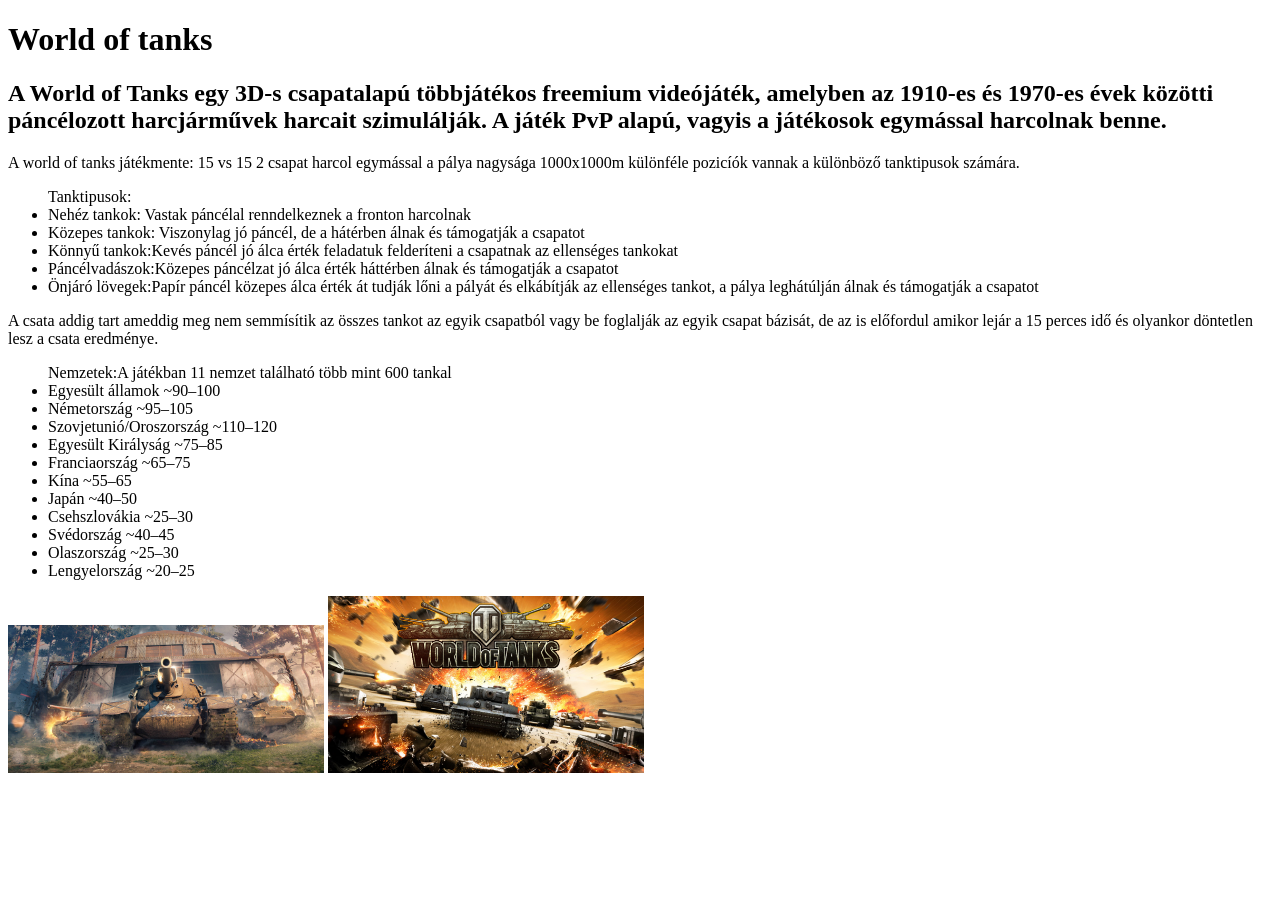
==== index.html @ 966c7013 "csoportmunka vége" ====
<!DOCTYPE html>
<html lang="hu">
    <head>
        <title>Maczkó Dominik</title>
        <meta http-equiv="Content-Type" content="text/html;charset=UTF-8">
        <meta name="description" content="Játékok">
        <meta name="keywords" content="WOT">
    </head>
    <body>
        <h1>World of tanks </h1>
        <h2>A World of Tanks egy 3D-s csapatalapú többjátékos freemium videójáték, amelyben az 1910-es és 1970-es évek közötti páncélozott harcjárművek harcait szimulálják. A játék PvP alapú, vagyis a játékosok egymással harcolnak benne.</h2>
        <p>A world of tanks játékmente: 15 vs 15 2 csapat harcol egymással a pálya nagysága 1000x1000m különféle pozicíók vannak a különböző tanktipusok számára.</p>
        <ul>Tanktipusok:
            <li>Nehéz tankok: Vastak páncélal renndelkeznek a fronton harcolnak</li>
            <li>Közepes tankok: Viszonylag jó páncél, de a hátérben álnak és támogatják a csapatot</li>
            <li>Könnyű tankok:Kevés páncél jó álca érték feladatuk felderíteni a csapatnak az ellenséges tankokat</li>
            <li>Páncélvadászok:Közepes páncélzat jó álca érték háttérben álnak és támogatják a csapatot</li>
            <li>Önjáró lövegek:Papír páncél közepes álca érték át tudják lőni a pályát és elkábítják az ellenséges tankot, a pálya leghátúlján álnak és támogatják a csapatot</li>
        </ul>
        <p>A csata addig tart ameddig meg nem semmísítik az összes tankot az egyik csapatból vagy be foglalják az egyik csapat bázisát, de az is előfordul amikor lejár a 15 perces idő és olyankor döntetlen lesz a csata eredménye.</p>
        <ul>Nemzetek:A játékban 11 nemzet található több mint 600 tankal 
            <li> Egyesült államok ~90–100</li>
            <li>Németország ~95–105</li>
            <li>Szovjetunió/Oroszország ~110–120</li>
            <li>Egyesült Királyság ~75–85</li>
            <li>Franciaország ~65–75</li>
            <li>Kína ~55–65</li>
            <li>Japán ~40–50</li>
            <li>Csehszlovákia ~25–30</li>
            <li>Svédország ~40–45</li>
            <li>Olaszország ~25–30</li>
            <li>Lengyelország ~20–25</li>
        </ul>
        <img src="képek/wot.jpg" width="25%"> <img src="képek/World-of-Tanks-600x336.png" width="25%"> 
     </body>
</html>
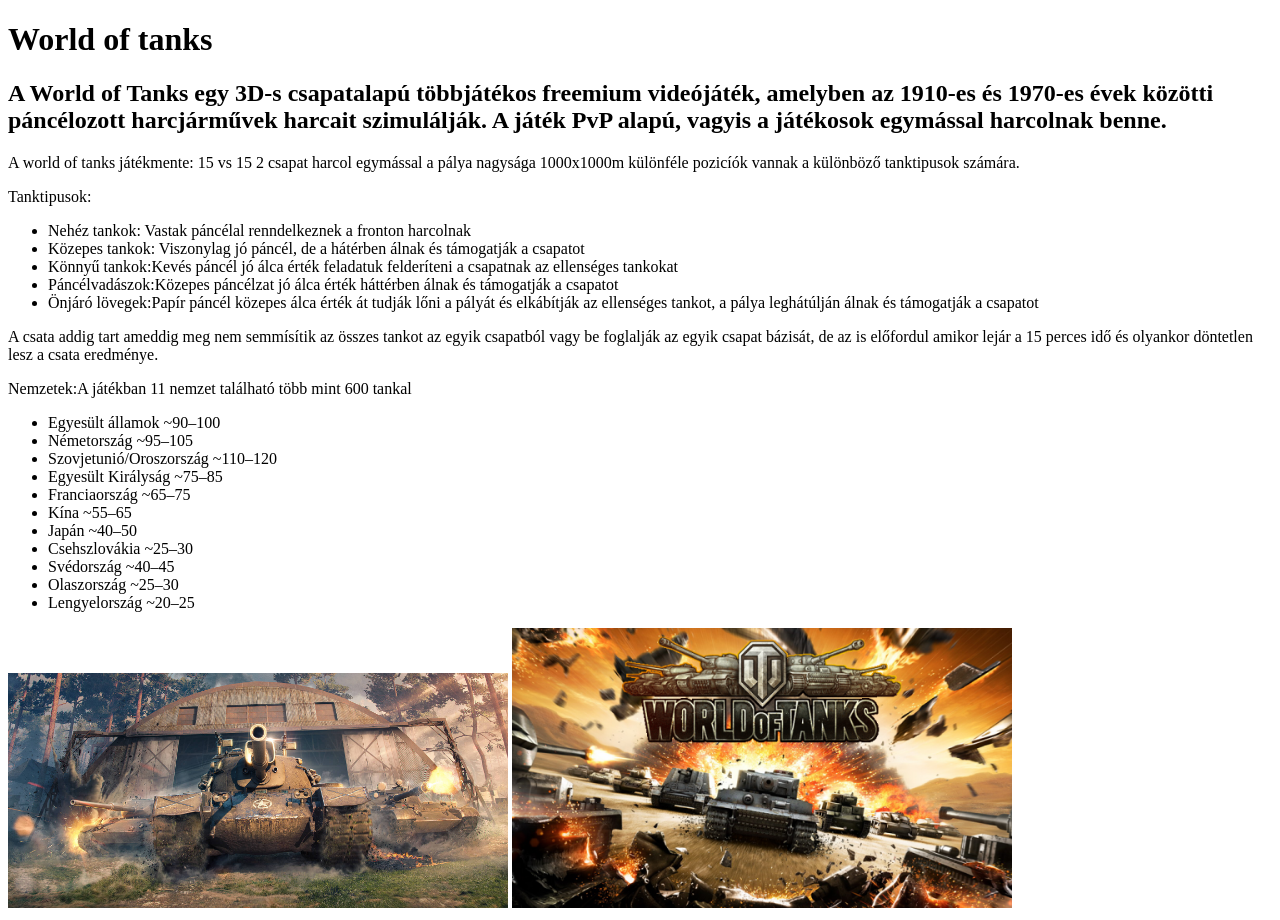
==== commit c95a3862: "csoportmunka 1" ====
--- a/index.html
+++ b/index.html
@@ -10,7 +10,8 @@
         <h1>World of tanks </h1>
         <h2>A World of Tanks egy 3D-s csapatalapú többjátékos freemium videójáték, amelyben az 1910-es és 1970-es évek közötti páncélozott harcjárművek harcait szimulálják. A játék PvP alapú, vagyis a játékosok egymással harcolnak benne.</h2>
         <p>A world of tanks játékmente: 15 vs 15 2 csapat harcol egymással a pálya nagysága 1000x1000m különféle pozicíók vannak a különböző tanktipusok számára.</p>
-        <ul>Tanktipusok:
+            <p> Tanktipusok:</p>
+         <ul>
             <li>Nehéz tankok: Vastak páncélal renndelkeznek a fronton harcolnak</li>
             <li>Közepes tankok: Viszonylag jó páncél, de a hátérben álnak és támogatják a csapatot</li>
             <li>Könnyű tankok:Kevés páncél jó álca érték feladatuk felderíteni a csapatnak az ellenséges tankokat</li>
@@ -18,7 +19,8 @@
             <li>Önjáró lövegek:Papír páncél közepes álca érték át tudják lőni a pályát és elkábítják az ellenséges tankot, a pálya leghátúlján álnak és támogatják a csapatot</li>
         </ul>
         <p>A csata addig tart ameddig meg nem semmísítik az összes tankot az egyik csapatból vagy be foglalják az egyik csapat bázisát, de az is előfordul amikor lejár a 15 perces idő és olyankor döntetlen lesz a csata eredménye.</p>
-        <ul>Nemzetek:A játékban 11 nemzet található több mint 600 tankal 
+       <p> Nemzetek:A játékban 11 nemzet található több mint 600 tankal </p>  
+        <ul>
             <li> Egyesült államok ~90–100</li>
             <li>Németország ~95–105</li>
             <li>Szovjetunió/Oroszország ~110–120</li>
@@ -31,6 +33,6 @@
             <li>Olaszország ~25–30</li>
             <li>Lengyelország ~20–25</li>
         </ul>
-        <img src="képek/wot.jpg" width="25%"> <img src="képek/World-of-Tanks-600x336.png" width="25%"> 
+        <img src="képek/wot.jpg" width="500" alt="tank1"> <img src="képek/World-of-Tanks-600x336.png" width="500" alt="tank2"> 
      </body>
 </html>
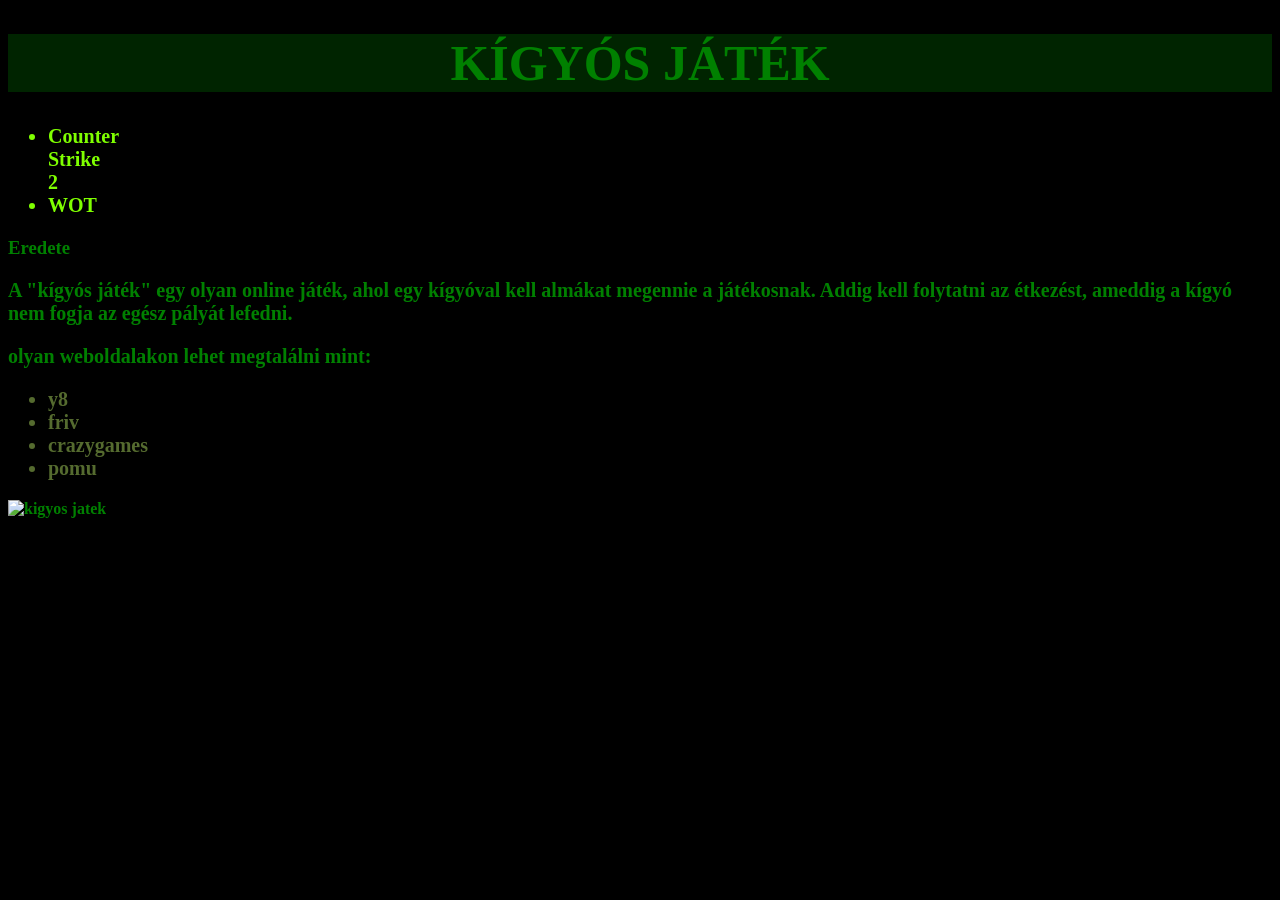
==== commit e085e25f: "csoportmunka_kesz" ====
--- a/index.html
+++ b/index.html
@@ -1,38 +1,30 @@
+
 <!DOCTYPE html>
 <html lang="hu">
-    <head>
-        <title>Maczkó Dominik</title>
-        <meta http-equiv="Content-Type" content="text/html;charset=UTF-8">
-        <meta name="description" content="Játékok">
-        <meta name="keywords" content="WOT">
-    </head>
-    <body>
-        <h1>World of tanks </h1>
-        <h2>A World of Tanks egy 3D-s csapatalapú többjátékos freemium videójáték, amelyben az 1910-es és 1970-es évek közötti páncélozott harcjárművek harcait szimulálják. A játék PvP alapú, vagyis a játékosok egymással harcolnak benne.</h2>
-        <p>A world of tanks játékmente: 15 vs 15 2 csapat harcol egymással a pálya nagysága 1000x1000m különféle pozicíók vannak a különböző tanktipusok számára.</p>
-            <p> Tanktipusok:</p>
-         <ul>
-            <li>Nehéz tankok: Vastak páncélal renndelkeznek a fronton harcolnak</li>
-            <li>Közepes tankok: Viszonylag jó páncél, de a hátérben álnak és támogatják a csapatot</li>
-            <li>Könnyű tankok:Kevés páncél jó álca érték feladatuk felderíteni a csapatnak az ellenséges tankokat</li>
-            <li>Páncélvadászok:Közepes páncélzat jó álca érték háttérben álnak és támogatják a csapatot</li>
-            <li>Önjáró lövegek:Papír páncél közepes álca érték át tudják lőni a pályát és elkábítják az ellenséges tankot, a pálya leghátúlján álnak és támogatják a csapatot</li>
-        </ul>
-        <p>A csata addig tart ameddig meg nem semmísítik az összes tankot az egyik csapatból vagy be foglalják az egyik csapat bázisát, de az is előfordul amikor lejár a 15 perces idő és olyankor döntetlen lesz a csata eredménye.</p>
-       <p> Nemzetek:A játékban 11 nemzet található több mint 600 tankal </p>  
-        <ul>
-            <li> Egyesült államok ~90–100</li>
-            <li>Németország ~95–105</li>
-            <li>Szovjetunió/Oroszország ~110–120</li>
-            <li>Egyesült Királyság ~75–85</li>
-            <li>Franciaország ~65–75</li>
-            <li>Kína ~55–65</li>
-            <li>Japán ~40–50</li>
-            <li>Csehszlovákia ~25–30</li>
-            <li>Svédország ~40–45</li>
-            <li>Olaszország ~25–30</li>
-            <li>Lengyelország ~20–25</li>
-        </ul>
-        <img src="képek/wot.jpg" width="500" alt="tank1"> <img src="képek/World-of-Tanks-600x336.png" width="500" alt="tank2"> 
-     </body>
+  <head>
+    <title>Aliczky Zalán</title>
+    <meta http-equiv="Content-Type" content="text/html;charset=UTF-8">
+    <meta name="keywords" content="Kígyós játék">
+    <meta name="description" content="Kígyós játék">
+    <link rel="stylesheet" href="stilus.css">
+  </head>
+  <body>
+    <h1>Kígyós játék</h1>
+    <ul id="link">
+    <li><a href="masodik.html">Counter Strike 2</a></li>
+    <li><a href="harmadik.html">WOT</a></li>
+    </ul>
+    <h3>Eredete</h3>
+    <p>A "kígyós játék" egy olyan online játék, ahol egy kígyóval kell almákat megennie a játékosnak. 
+        Addig kell folytatni az étkezést, ameddig a kígyó nem fogja az egész pályát lefedni.</p>
+    <p>olyan weboldalakon lehet megtalálni mint:</p>
+    <ul>
+        <li>y8</li>
+        <li>friv</li>
+        <li>crazygames</li>
+        <li>pomu</li>
+    </ul>
+    <img src="https://tse2.mm.bing.net/th/id/OIP.peVe0hANiK8IwtesSzTQ0wHaD4?rs=1&pid=ImgDetMain&o=7&rm=3" alt="kigyos jatek">
+    
+  </body>
 </html>
--- a/stilus.css
+++ b/stilus.css
@@ -0,0 +1,38 @@
+
+body{
+ background-color: black;
+ color:green; font-weight: bold;
+}
+h1{
+ text-align: center; font-family: 'Times New Roman', Times, serif; text-transform: uppercase;
+ font-size: 50px;
+ background-color: rgba(0, 128, 0, 0.281);
+}
+h2{
+ font-size: 40px;
+}
+p{
+     font-size: 20px;
+}
+ul{
+     font-size: 20px;
+ color: darkolivegreen;
+}
+img{
+ width: 300px;
+}
+#link{
+ color: chartreuse;
+}
+#link li{
+ width: 42px;
+ background-color: none;
+}
+#link a{
+ text-decoration: none;
+ color: chartreuse;
+ font-size: 20px;
+}
+#link a:hover{
+ color: rgba(81, 255, 0, 0.288)
+}
